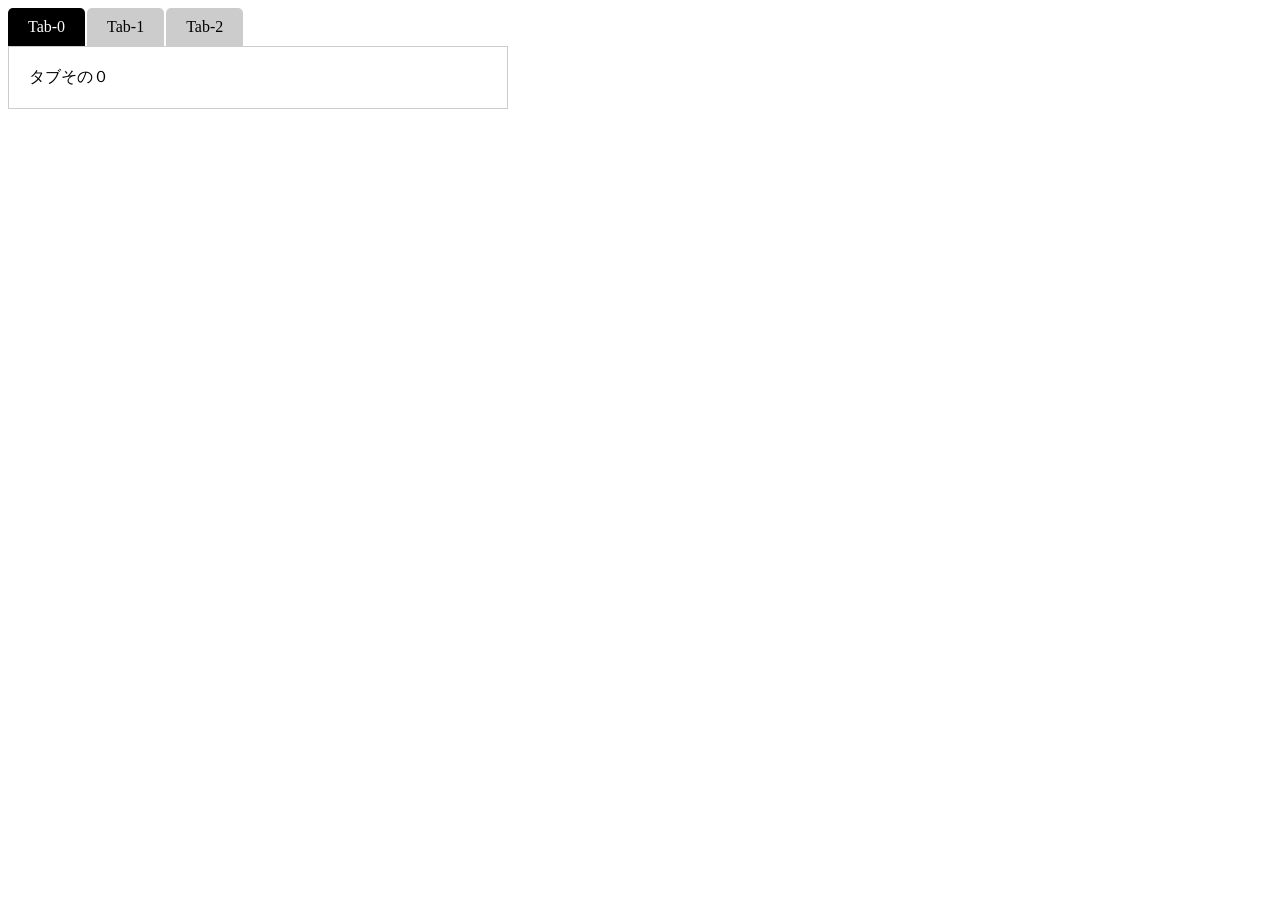
==== タグ/tab.html @ 64cdd5d2 "first commit" ====
<!DOCTYPE html>
<html lang="ja">
  <head>
    <meta charset="utf-8">
    <link rel="stylesheet" href="stylesheet.css">
    <title></title>
  </head>
  <body>
   <div class="tab" id="js-tab">
    <div class="tab-nav">
      <a href="" class="tab-nav-item is-active" data-nav="0">Tab-0</a>
      <a href="" class="tab-nav-item" data-nav="1">Tab-1</a>
      <a href="" class="tab-nav-item" data-nav="2">Tab-2</a>
    </div>
     <div class="tab-contents">
       <div class="tab-contents-item" data-content="0">
         タブその０
       </div>
       <div class="tab-contents-item" data-content="1">
         タブその１
       </div>
       <div class="tab-contents-item" data-content="2">
         タブその２
       </div>
     </div>
   </div>
    <script type="text/javascript" src="tab.js">

    </script>

  </body>
</html>
---- タグ/stylesheet.css ----
.tab{
  width:500px;
}
.tab-nav{
  display:flex;
}
.tab-nav-item{
  margin-right:2px;
  background:#ccc;
  color:#000;
  padding:10px 20px;
  text-decoration:none;
  border-radius: 5px 5px 0 0;
}

.tab-nav-item.is-active{
  background:#000;
  color:#fff;

}
.tab-contents{
  border: 1px solid #ccc;
  padding: 20px;
}
.tab-contents-item{
  display:none;

}
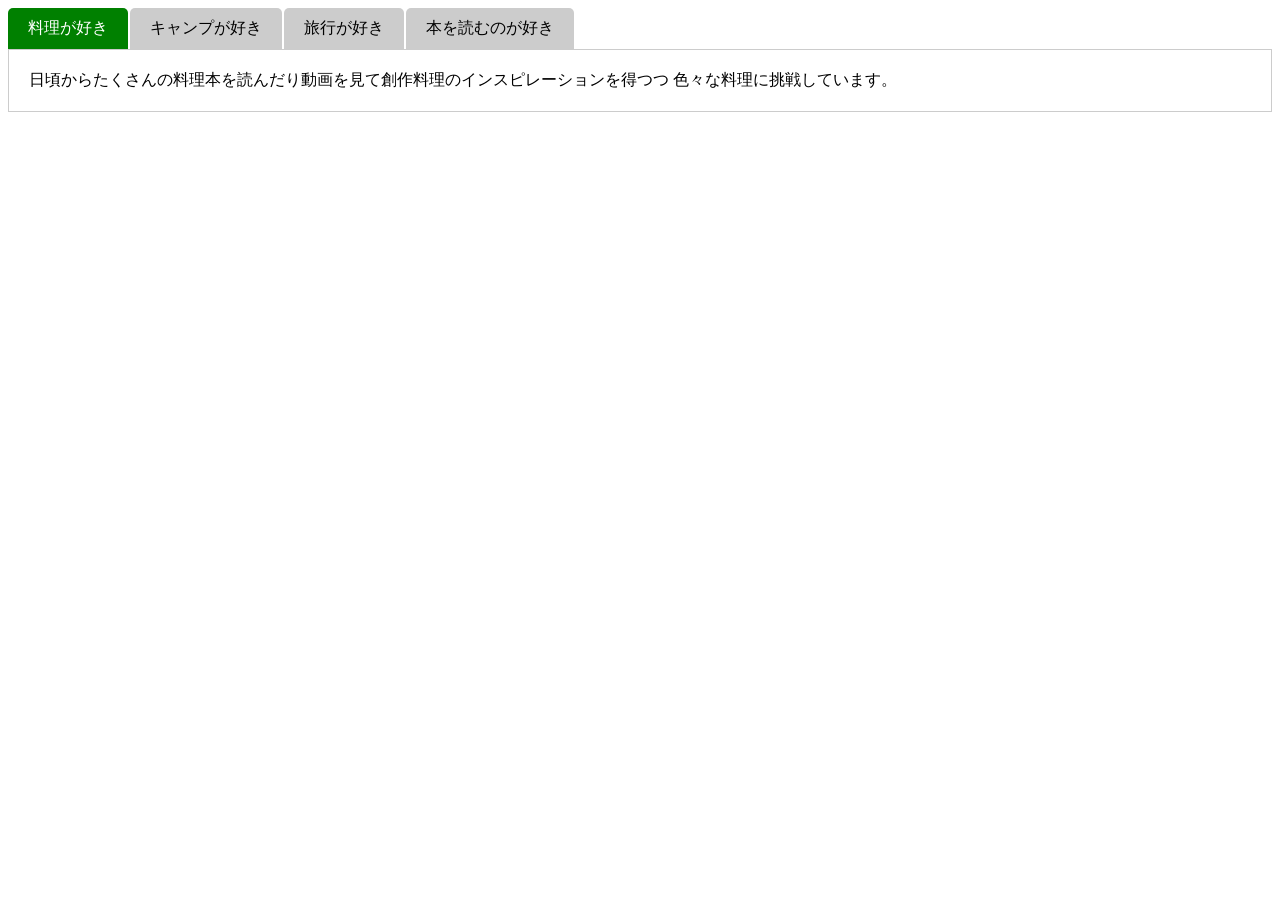
==== commit bd7b5687: "second commit" ====
--- a/タグ/tab.html
+++ b/タグ/tab.html
@@ -8,20 +8,33 @@
   <body>
    <div class="tab" id="js-tab">
     <div class="tab-nav">
-      <a href="" class="tab-nav-item is-active" data-nav="0">Tab-0</a>
-      <a href="" class="tab-nav-item" data-nav="1">Tab-1</a>
-      <a href="" class="tab-nav-item" data-nav="2">Tab-2</a>
+      <a href="" class="tab-nav-item is-active" data-nav="0">料理が好き</a>
+      <a href="" class="tab-nav-item" data-nav="1">キャンプが好き</a>
+      <a href="" class="tab-nav-item" data-nav="2">旅行が好き</a>
+      <a href="" class="tab-nav-item" data-nav="3">本を読むのが好き</a>
     </div>
      <div class="tab-contents">
        <div class="tab-contents-item" data-content="0">
-         タブその０
+         日頃からたくさんの料理本を読んだり動画を見て創作料理のインスピレーションを得つつ
+         色々な料理に挑戦しています。
+
        </div>
        <div class="tab-contents-item" data-content="1">
-         タブその１
+         キャンプは手軽にできる「非日常体験」です、そんな中でどのように過ごしても新鮮な感じ
+         がしてとても楽しいです！
        </div>
        <div class="tab-contents-item" data-content="2">
-         タブその２
+         見たことのない景色が見たい！色々な美味しいものを食べたい！たくさんの経験を取り入れ
+         ながら生きていきたい！
        </div>
+       <div class="tab-contents-item" data-content="3">
+         すでに認識している概念の名前がわかったり自分の知らないことをインプットできたりして
+         インプットしたことを実際に実行に移して結果が出た時の達成感が気持ちイイ！
+
+       </div>
+
+
+
      </div>
    </div>
     <script type="text/javascript" src="tab.js">
--- a/タグ/stylesheet.css
+++ b/タグ/stylesheet.css
@@ -1,5 +1,5 @@
 .tab{
-  width:500px;
+  width:auto;
 }
 .tab-nav{
   display:flex;
@@ -14,7 +14,7 @@
 }
 
 .tab-nav-item.is-active{
-  background:#000;
+  background:green;
   color:#fff;
 
 }
